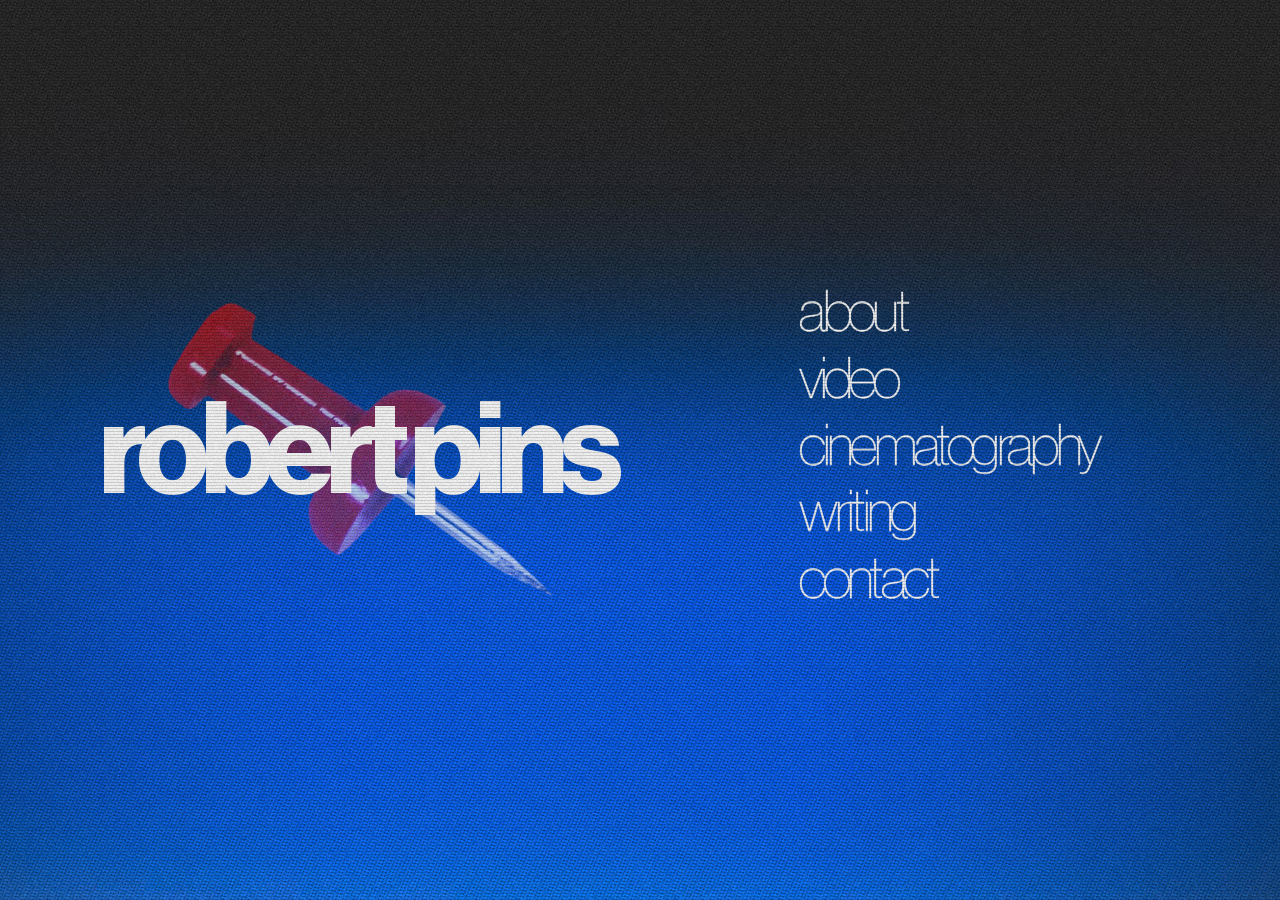
==== index.html @ d8456b73 "Add files via upload" ====
<!doctype html>
<html lang="en">
<head>
  <meta charset="utf-8">
  <meta name="viewport" content="width=device-width, initial-scale=1, viewport-fit=cover">
  <title>Robert Pins</title>
  <meta name="description" content="Comedy writing, sketches, short films and cinematography by Robert Pins.">
  <meta name="theme-color" content="#05112b">

  <meta property="og:type" content="website">
  <meta property="og:title" content="Robert Pins">
  <meta property="og:description" content="Comedy writing, sketches, short films and cinematography.">
  <meta property="og:image" content="https://robertpins.com/assets/og.jpg">
  <meta name="twitter:card" content="summary_large_image">

  <link rel="icon" type="image/png" href="assets/favicon.png">
  <link rel="apple-touch-icon" href="assets/apple-touch-icon.png">

  <link rel="preload" href="fonts/NeueHaasDisplay-Bold.woff2" as="font" type="font/woff2" crossorigin>
  <link rel="preload" href="fonts/NeueHaasDisplay-XThin.woff2" as="font" type="font/woff2" crossorigin>
  <link rel="stylesheet" href="css/site.css">

  <!-- Power-on animation: once per visit, and only with JavaScript on -->
  <script>
    try {
      if (!sessionStorage.getItem("rp-booted")) {
        document.documentElement.classList.add("boot");
        sessionStorage.setItem("rp-booted", "1");
      }
    } catch (e) {}
  </script>
  <script src="js/menu.js" defer></script>
</head>
<body class="home">

  <div class="screen">
    <div class="backdrop" aria-hidden="true">
      <picture>
        <source srcset="assets/background.avif" type="image/avif">
        <img src="assets/background.webp" alt="" width="1920" height="1080">
      </picture>
    </div>

    <main class="stage">
      <picture>
        <source srcset="assets/pushpin.avif" type="image/avif">
        <img class="pin" src="assets/pushpin.webp" alt="" width="637" height="495">
      </picture>

      <h1 class="name">
        <span aria-hidden="true">robert<span class="gap">pins</span></span>
        <span class="visually-hidden">Robert Pins</span>
      </h1>

      <nav aria-label="Main menu">
        <ul class="menu">
          <li><a href="about.html">about</a></li>
          <li><a href="video.html">video</a></li>
          <li><a href="cinematography.html">cinematography</a></li>
          <li><a href="writing.html">writing</a></li>
          <li><a href="contact.html">contact</a></li>
        </ul>
      </nav>
    </main>
  </div>

  <div class="vhs" aria-hidden="true"></div>
</body>
</html>
---- css/site.css ----
/* ==========================================================
   robertpins.com
   The homepage is a fixed 1920×1080 composition (the Photoshop
   artboard). Every position and size is written in artboard
   pixels and multiplied by --u, so the whole menu scales as one
   picture to fit any window. Phones in portrait get their own
   1080×1920 composition.
   ========================================================== */

@font-face {
  font-family: "NHD Bold";
  src: url("../fonts/NeueHaasDisplay-Bold.woff2") format("woff2");
  font-weight: 700;
  font-display: block;
}
@font-face {
  font-family: "NHD XThin";
  src: url("../fonts/NeueHaasDisplay-XThin.woff2") format("woff2");
  font-weight: 200;
  font-display: block;
}

:root {
  --ink: #f4f4f4;           /* text colour sampled from the mockup */
  --night: #05112b;         /* behind everything, before images load */
  --red-fringe: rgba(255, 40, 80, 0.75);
  --cyan-fringe: rgba(0, 220, 255, 0.75);

  /* one artboard pixel, as a length */
  --u: min(100vw / 1920, 100vh / 1080);
}
@supports (height: 100svh) {
  :root { --u: min(100vw / 1920, 100svh / 1080); }
}

*, *::before, *::after { box-sizing: border-box; }

html, body {
  margin: 0;
  background: var(--night);
  color: var(--ink);
  -webkit-font-smoothing: antialiased;
  -moz-osx-font-smoothing: grayscale;
}

.visually-hidden {
  position: absolute;
  width: 1px; height: 1px;
  margin: -1px; padding: 0;
  overflow: hidden;
  clip: rect(0 0 0 0);
  white-space: nowrap;
  border: 0;
}

/* ---------- background (all pages) ---------- */

.backdrop {
  position: fixed;
  inset: 0;
  z-index: 0;
}
.backdrop img {
  width: 100%;
  height: 100%;
  object-fit: cover;
  display: block;
}

/* ---------- VHS overlay (all pages) ----------
   Sits above everything; clicks pass straight through.
   To switch it off, delete the <div class="vhs"> line in each page. */

.vhs {
  position: fixed;
  inset: 0;
  z-index: 50;
  pointer-events: none;
}
.vhs::before {               /* scanlines */
  content: "";
  position: absolute;
  inset: 0;
  background: repeating-linear-gradient(
    to bottom,
    transparent 0 2px,
    rgba(0, 0, 0, 0.14) 2px 3px
  );
}
.vhs::after {                /* moving grain */
  content: "";
  position: absolute;
  inset: -160px;
  background: url("../assets/grain.png");
  opacity: 0.07;
  mix-blend-mode: overlay;
  animation: grain 0.6s steps(4) infinite;
}
@keyframes grain {
  0%   { transform: translate(0, 0); }
  25%  { transform: translate(-53px, 31px); }
  50%  { transform: translate(37px, -71px); }
  75%  { transform: translate(-89px, -17px); }
  100% { transform: translate(0, 0); }
}

/* ==========================================================
   HOMEPAGE
   ========================================================== */

body.home {
  height: 100%;
  overflow: hidden;
}

.screen {                    /* backdrop + stage, animated together */
  position: fixed;
  inset: 0;
}

.stage {
  position: absolute;
  left: 50%;
  top: 50%;
  width: calc(1920 * var(--u));
  height: calc(1080 * var(--u));
  translate: -50% -50%;
  z-index: 1;
}

.pin {
  position: absolute;
  left: calc(223 * var(--u));
  top: calc(295 * var(--u));
  width: calc(637 * var(--u));
  height: auto;
  display: block;
  user-select: none;
}

/* "robertpins": 193px Bold, condensed to 96%, tracked tight.
   Positioned so the baseline sits at y=605 and the ink starts
   at x=156, as in the mockup. */
.name {
  position: absolute;
  left: calc(148.8 * var(--u));
  top: calc(447.1 * var(--u));
  margin: 0;
  font-family: "NHD Bold", "Helvetica Neue", Arial, sans-serif;
  font-weight: 700;
  font-size: calc(193 * var(--u));
  line-height: 1;
  letter-spacing: -0.063em;
  white-space: nowrap;
  transform: scaleX(0.96);
  transform-origin: 0 0;
  color: var(--ink);
}
.gap { margin-left: 0.07em; }   /* the extra space between "robert" and "pins" */

/* Menu: 84px XThin, 100px line pitch, ink starting at x≈1200,
   first baseline at y=362. */
.menu {
  position: absolute;
  left: calc(1199 * var(--u));
  top: calc(285.3 * var(--u));
  margin: 0;
  padding: 0;
  list-style: none;
}
.menu a {
  position: relative;
  display: block;
  width: max-content;
  font-family: "NHD XThin", "Helvetica Neue", Arial, sans-serif;
  font-weight: 200;
  font-size: calc(84 * var(--u));
  line-height: calc(100 * var(--u));
  letter-spacing: -0.065em;
  -webkit-text-stroke: calc(0.5 * var(--u)) currentColor; /* matches Photoshop's slightly heavier rendering */
  color: var(--ink);
  text-decoration: none;
  outline: none;
  -webkit-tap-highlight-color: transparent;
}

/* DVD selection cursor: a small pushpin pointing at the item */
.menu a::before {
  content: "";
  position: absolute;
  right: calc(100% + 24 * var(--u));
  top: calc(48 * var(--u));
  width: calc(112 * var(--u));
  height: calc(47 * var(--u));
  background: url("../assets/selector.webp") center / contain no-repeat;
  opacity: 0;
  translate: calc(-14 * var(--u)) 0;
  transition: opacity 0.12s, translate 0.18s ease-out;
}

/* Selected state (mouse hover, keyboard focus, or arrow keys) */
.menu a:hover,
.menu a:focus {
  color: #fff;
  text-shadow:
    calc(-2 * var(--u)) 0 var(--red-fringe),
    calc(2 * var(--u)) 0 var(--cyan-fringe),
    0 0 calc(22 * var(--u)) rgba(150, 200, 255, 0.55);
  animation: tracking 0.26s steps(3) 1;
}
.menu a:hover::before,
.menu a:focus::before {
  opacity: 1;
  translate: 0 0;
}
@keyframes tracking {        /* brief tape-tracking wobble */
  0%   { transform: translateX(calc(7 * var(--u))); }
  33%  { transform: translateX(calc(-4 * var(--u))); }
  66%  { transform: translateX(calc(2 * var(--u))); }
  100% { transform: none; }
}

/* Power-on, once per visit (menu.js adds .boot) */
.boot .screen {
  animation: power-on 0.7s cubic-bezier(0.2, 0.7, 0.2, 1) both;
}
@keyframes power-on {
  0%   { transform: scale(1, 0.004); filter: brightness(4); opacity: 0.6; }
  45%  { transform: scale(1, 0.004); filter: brightness(4); opacity: 1; }
  75%  { transform: scale(1, 1.02);  filter: brightness(1.6); }
  100% { transform: none;            filter: none; }
}

/* ---------- phones held upright: 1080×1920 composition ---------- */
@media (max-aspect-ratio: 4/5) {
  :root { --u: min(100vw / 1080, 100vh / 1920); }
  @supports (height: 100svh) {
    :root { --u: min(100vw / 1080, 100svh / 1920); }
  }

  .stage {
    width: calc(1080 * var(--u));
    height: calc(1920 * var(--u));
  }
  .pin  { left: calc(219 * var(--u));   top: calc(355 * var(--u)); }
  .name { left: calc(144.8 * var(--u)); top: calc(507.1 * var(--u)); }
  .menu { left: calc(150 * var(--u));   top: calc(929.2 * var(--u)); }
  .menu a {
    font-size: calc(100 * var(--u));
    line-height: calc(128 * var(--u));
  }
  .menu a::before { display: none; }   /* no hover on touch screens */
}

/* ==========================================================
   SUBPAGES
   ========================================================== */

body.page {
  min-height: 100vh;
}

.page-wrap {
  position: relative;
  z-index: 1;
  max-width: 1440px;
  margin: 0 auto;
  padding: clamp(24px, 4vw, 64px) clamp(20px, 5vw, 96px) 96px;
}

.page-header {
  display: flex;
  align-items: baseline;
  justify-content: space-between;
  gap: 24px;
}

.wordmark {
  font-family: "NHD Bold", "Helvetica Neue", Arial, sans-serif;
  font-weight: 700;
  font-size: clamp(32px, 4vw, 56px);
  line-height: 1;
  letter-spacing: -0.063em;
  color: var(--ink);
  text-decoration: none;
  display: inline-block;
  transform: scaleX(0.96);
  transform-origin: 0 50%;
}

.back {
  font-family: "NHD XThin", "Helvetica Neue", Arial, sans-serif;
  font-weight: 200;
  font-size: clamp(22px, 2.4vw, 34px);
  letter-spacing: -0.04em;
  color: var(--ink);
  text-decoration: none;
}

.wordmark:hover, .wordmark:focus-visible,
.back:hover, .back:focus-visible {
  color: #fff;
  outline: none;
  text-shadow:
    -2px 0 var(--red-fringe),
    2px 0 var(--cyan-fringe),
    0 0 18px rgba(150, 200, 255, 0.55);
}

.page-title {
  margin: clamp(56px, 10vh, 140px) 0 0;
  font-family: "NHD XThin", "Helvetica Neue", Arial, sans-serif;
  font-weight: 200;
  font-size: clamp(72px, 11vw, 200px);
  line-height: 0.95;
  letter-spacing: -0.065em;
}

.page-body {
  margin-top: 32px;
  max-width: 34ch;
  font-family: "NHD XThin", "Helvetica Neue", Arial, sans-serif;
  font-weight: 200;
  font-size: clamp(24px, 2.6vw, 38px);
  line-height: 1.25;
  letter-spacing: -0.02em;
}
.page-body a {
  color: #fff;
  text-underline-offset: 0.15em;
  text-decoration-thickness: 1px;
}

/* ---------- motion preferences ---------- */
@media (prefers-reduced-motion: reduce) {
  .vhs::after,
  .menu a:hover, .menu a:focus,
  .boot .screen {
    animation: none;
  }
  .menu a::before { transition: none; }
}
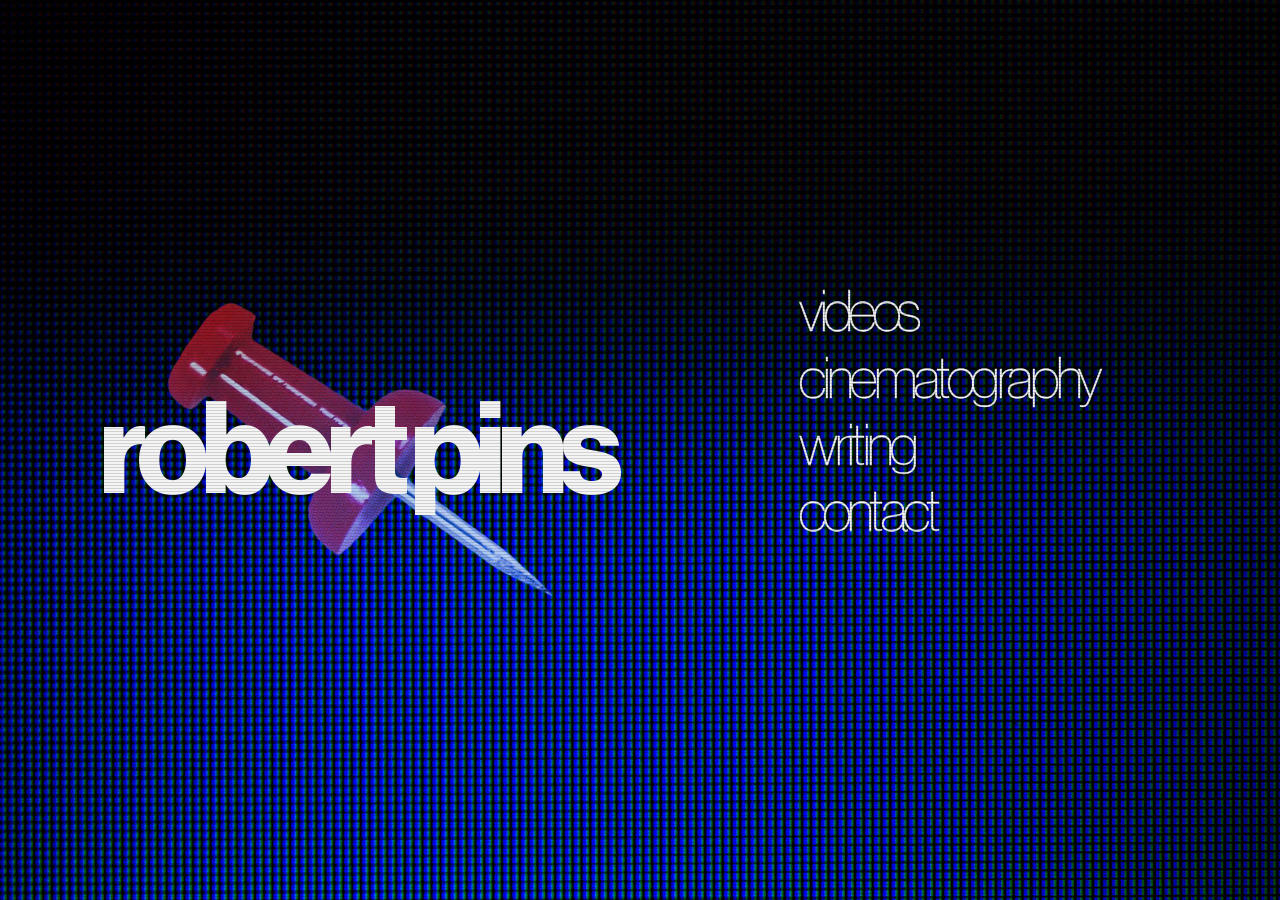
==== commit 618ad7c6: "Add files via upload" ====
--- a/index.html
+++ b/index.html
@@ -54,8 +54,7 @@
 
       <nav aria-label="Main menu">
         <ul class="menu">
-          <li><a href="about.html">about</a></li>
-          <li><a href="video.html">video</a></li>
+          <li><a href="videos.html">videos</a></li>
           <li><a href="cinematography.html">cinematography</a></li>
           <li><a href="writing.html">writing</a></li>
           <li><a href="contact.html">contact</a></li>
--- a/css/site.css
+++ b/css/site.css
@@ -14,6 +14,12 @@
   font-display: block;
 }
 @font-face {
+  font-family: "NHD Roman";
+  src: url("../fonts/NeueHaasDisplay-Roman.woff2") format("woff2");
+  font-weight: 400;
+  font-display: swap;
+}
+@font-face {
   font-family: "NHD XThin";
   src: url("../fonts/NeueHaasDisplay-XThin.woff2") format("woff2");
   font-weight: 200;
@@ -92,10 +98,19 @@
   position: absolute;
   inset: -160px;
   background: url("../assets/grain.png");
-  opacity: 0.07;
   mix-blend-mode: overlay;
-  animation: grain 0.6s steps(4) infinite;
-}
+  /* Grain is switched off for now.
+     Still grain: set opacity to 0.07.
+     Moving grain: also add  animation: grain 0.6s steps(4) infinite;  */
+  opacity: 0;
+}
+/* Put this class on anything that should sit ABOVE the scanlines,
+   e.g. photo grids and video previews, so images stay clean. */
+.above-vhs {
+  position: relative;
+  z-index: 60;
+}
+
 @keyframes grain {
   0%   { transform: translate(0, 0); }
   25%  { transform: translate(-53px, 31px); }
@@ -184,14 +199,15 @@
   -webkit-tap-highlight-color: transparent;
 }
 
-/* DVD selection cursor: a small pushpin pointing at the item */
+/* DVD selection cursor: a small pushpin pointing at the item.
+   The needle lines up with the middle of the lowercase letters. */
 .menu a::before {
   content: "";
   position: absolute;
-  right: calc(100% + 24 * var(--u));
-  top: calc(48 * var(--u));
-  width: calc(112 * var(--u));
-  height: calc(47 * var(--u));
+  right: calc(100% + 22 * var(--u));
+  top: calc(27 * var(--u));
+  width: calc(132 * var(--u));
+  height: calc(56 * var(--u));
   background: url("../assets/selector.webp") center / contain no-repeat;
   opacity: 0;
   translate: calc(-14 * var(--u)) 0;
@@ -208,16 +224,30 @@
     0 0 calc(22 * var(--u)) rgba(150, 200, 255, 0.55);
   animation: tracking 0.26s steps(3) 1;
 }
+
+/* Title: same glow and wobble when you hover the name or the pin */
+.stage:has(.name:hover, .pin:hover) .name {
+  color: #fff;
+  text-shadow:
+    calc(-3 * var(--u)) 0 var(--red-fringe),
+    calc(3 * var(--u)) 0 var(--cyan-fringe),
+    0 0 calc(34 * var(--u)) rgba(150, 200, 255, 0.55);
+  animation: tracking 0.26s steps(3) 1;
+}
+.stage:has(.name:hover, .pin:hover) .pin {
+  filter: drop-shadow(0 0 calc(26 * var(--u)) rgba(150, 200, 255, 0.45));
+  animation: tracking 0.26s steps(3) 1;
+}
 .menu a:hover::before,
 .menu a:focus::before {
   opacity: 1;
   translate: 0 0;
 }
 @keyframes tracking {        /* brief tape-tracking wobble */
-  0%   { transform: translateX(calc(7 * var(--u))); }
-  33%  { transform: translateX(calc(-4 * var(--u))); }
-  66%  { transform: translateX(calc(2 * var(--u))); }
-  100% { transform: none; }
+  0%   { translate: calc(7 * var(--u)) 0; }
+  33%  { translate: calc(-4 * var(--u)) 0; }
+  66%  { translate: calc(2 * var(--u)) 0; }
+  100% { translate: 0 0; }
 }
 
 /* Power-on, once per visit (menu.js adds .boot) */
@@ -261,8 +291,7 @@
 }
 
 .page-wrap {
-  position: relative;
-  z-index: 1;
+  position: relative;           /* no z-index, so .above-vhs can rise over the scanlines */
   max-width: 1440px;
   margin: 0 auto;
   padding: clamp(24px, 4vw, 64px) clamp(20px, 5vw, 96px) 96px;
@@ -331,12 +360,161 @@
   text-decoration-thickness: 1px;
 }
 
+
+/* ==========================================================
+   CINEMATOGRAPHY
+   ========================================================== */
+
+.page-title--long {
+  font-size: clamp(52px, 7.5vw, 136px);
+}
+
+/* Reading text: Roman weight, normal spacing so it reads easily */
+.blurb {
+  margin: clamp(20px, 2.5vw, 32px) 0 0;
+  max-width: 62ch;
+  font-family: "NHD Roman", "Helvetica Neue", Arial, sans-serif;
+  font-weight: 400;
+  font-size: clamp(17px, 1.35vw, 21px);
+  line-height: 1.5;
+  letter-spacing: 0.005em;
+  color: var(--ink);
+}
+
+.stills {
+  list-style: none;
+  margin: clamp(40px, 6vh, 72px) 0 0;
+  padding: 0;
+  display: grid;
+  grid-template-columns: repeat(3, minmax(0, 1fr));
+  gap: clamp(10px, 1.4vw, 20px);
+}
+@media (max-width: 900px) {
+  .stills { grid-template-columns: repeat(2, minmax(0, 1fr)); }
+}
+@media (max-width: 560px) {
+  .stills { grid-template-columns: 1fr; }
+}
+
+.still {
+  display: block;
+  width: 100%;
+  aspect-ratio: 5 / 3;          /* 1800 × 1080 */
+  padding: 0;
+  border: 0;
+  overflow: hidden;
+  background: #000;
+  cursor: zoom-in;
+  -webkit-tap-highlight-color: transparent;
+}
+.still img {
+  display: block;
+  width: 100%;
+  height: 100%;
+  object-fit: cover;
+  transition: transform 0.4s ease, filter 0.4s ease;
+}
+.still:hover img,
+.still:focus-visible img {
+  transform: scale(1.03);
+  filter: brightness(1.08);
+}
+.still:focus-visible {
+  outline: 1px solid #fff;
+  outline-offset: 3px;
+  box-shadow: 0 0 24px rgba(150, 200, 255, 0.45);
+}
+
+/* ---------- lightbox ---------- */
+
+html:has(.lightbox[open]) { overflow: hidden; }   /* page doesn't scroll behind it */
+
+.lightbox {
+  width: 100vw;
+  height: 100vh;
+  height: 100dvh;
+  max-width: none;
+  max-height: none;
+  margin: 0;
+  padding: 0;
+  border: 0;
+  background: transparent;
+  color: var(--ink);
+  overflow: hidden;
+}
+.lightbox[open] {
+  display: grid;
+  grid-template-rows: auto 1fr auto;
+}
+.lightbox::backdrop {
+  background: rgba(3, 8, 20, 0.94);
+}
+
+.lb-frame {
+  margin: 0;
+  min-height: 0;
+  display: flex;
+  align-items: center;
+  justify-content: center;
+  padding: 0 clamp(12px, 3vw, 48px);
+}
+.lb-img {
+  display: block;
+  max-width: 100%;
+  max-height: 100%;
+  object-fit: contain;
+  box-shadow: 0 0 60px rgba(0, 0, 0, 0.6);
+}
+.lightbox[open] .lb-img {
+  animation: lb-in 0.25s ease-out;
+}
+@keyframes lb-in {
+  from { opacity: 0; transform: scale(0.98); }
+  to   { opacity: 1; transform: none; }
+}
+
+.lb-close {
+  justify-self: end;
+  margin: clamp(12px, 2vw, 28px) clamp(16px, 3vw, 48px) clamp(8px, 1.5vw, 16px);
+}
+.lb-bar {
+  display: flex;
+  align-items: center;
+  justify-content: center;
+  gap: clamp(24px, 4vw, 56px);
+  padding: clamp(10px, 1.6vw, 20px) 0 clamp(16px, 2.5vw, 32px);
+}
+
+.lb-close, .lb-prev, .lb-next, .lb-count {
+  font-family: "NHD XThin", "Helvetica Neue", Arial, sans-serif;
+  font-weight: 200;
+  font-size: clamp(22px, 2vw, 30px);
+  letter-spacing: -0.03em;
+  color: var(--ink);
+}
+.lb-close, .lb-prev, .lb-next {
+  background: none;
+  border: 0;
+  padding: 6px 4px;
+  cursor: pointer;
+  -webkit-tap-highlight-color: transparent;
+}
+.lb-close:hover, .lb-close:focus-visible,
+.lb-prev:hover, .lb-prev:focus-visible,
+.lb-next:hover, .lb-next:focus-visible {
+  color: #fff;
+  outline: none;
+  text-shadow:
+    -2px 0 var(--red-fringe),
+    2px 0 var(--cyan-fringe),
+    0 0 18px rgba(150, 200, 255, 0.55);
+}
+.lb-count { min-width: 4.5ch; text-align: center; }
+
 /* ---------- motion preferences ---------- */
 @media (prefers-reduced-motion: reduce) {
-  .vhs::after,
-  .menu a:hover, .menu a:focus,
-  .boot .screen {
-    animation: none;
+  *, *::before, *::after {
+    animation: none !important;
+    transition: none !important;
   }
-  .menu a::before { transition: none; }
-}
+}
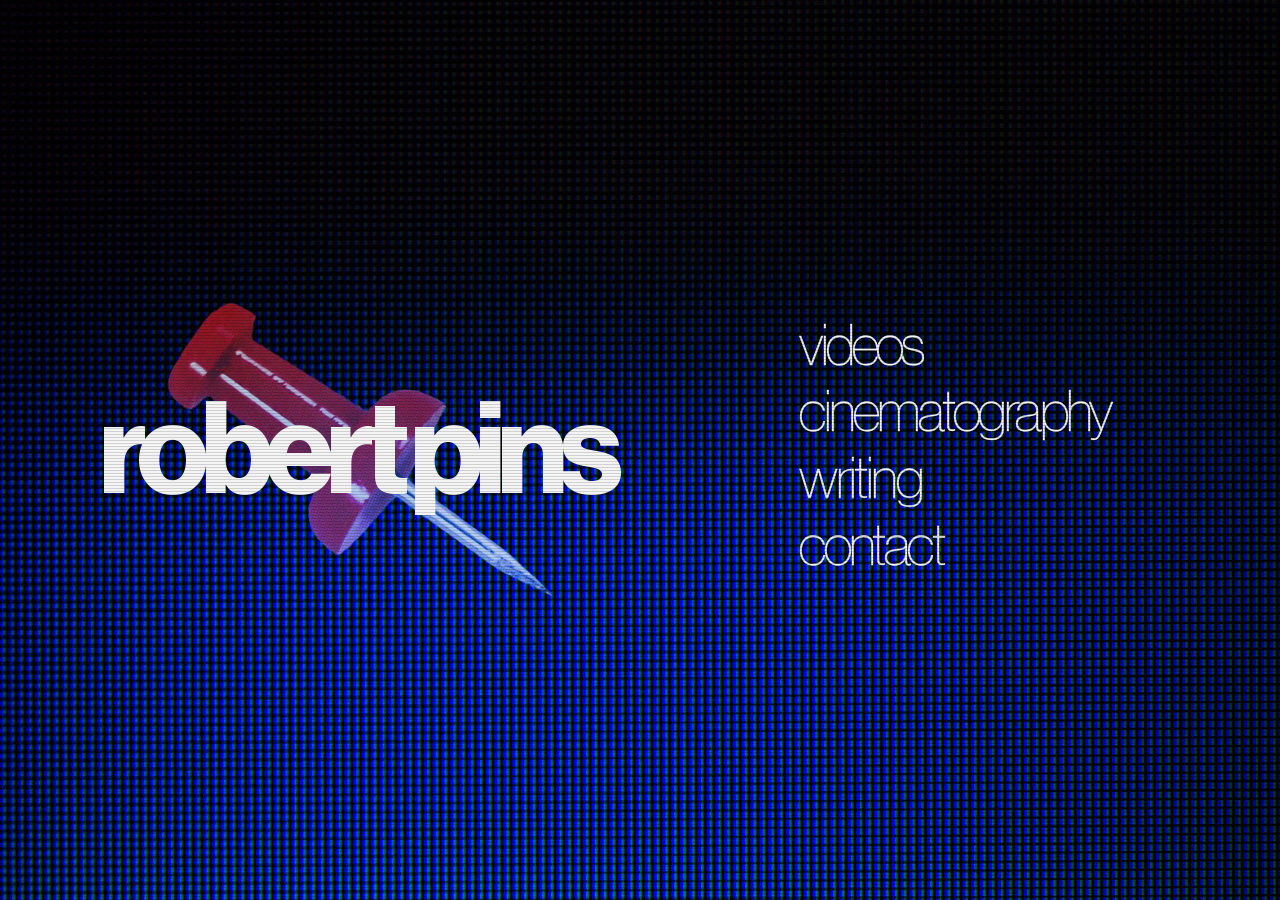
==== commit 70a2392e: "Add files via upload" ====
--- a/index.html
+++ b/index.html
@@ -18,7 +18,7 @@
 
   <link rel="preload" href="fonts/NeueHaasDisplay-Bold.woff2" as="font" type="font/woff2" crossorigin>
   <link rel="preload" href="fonts/NeueHaasDisplay-XThin.woff2" as="font" type="font/woff2" crossorigin>
-  <link rel="stylesheet" href="css/site.css">
+  <link rel="stylesheet" href="css/site.css?v=7">
 
   <!-- Power-on animation: once per visit, and only with JavaScript on -->
   <script>
@@ -29,7 +29,7 @@
       }
     } catch (e) {}
   </script>
-  <script src="js/menu.js" defer></script>
+  <script src="js/menu.js?v=7" defer></script>
 </head>
 <body class="home">
 
--- a/css/site.css
+++ b/css/site.css
@@ -178,7 +178,7 @@
 .menu {
   position: absolute;
   left: calc(1199 * var(--u));
-  top: calc(285.3 * var(--u));
+  top: calc(335.3 * var(--u));     /* 4 items, centred on the name */
   margin: 0;
   padding: 0;
   list-style: none;
@@ -191,7 +191,7 @@
   font-weight: 200;
   font-size: calc(84 * var(--u));
   line-height: calc(100 * var(--u));
-  letter-spacing: -0.065em;
+  letter-spacing: -0.05em;
   -webkit-text-stroke: calc(0.5 * var(--u)) currentColor; /* matches Photoshop's slightly heavier rendering */
   color: var(--ink);
   text-decoration: none;
@@ -321,7 +321,7 @@
   font-family: "NHD XThin", "Helvetica Neue", Arial, sans-serif;
   font-weight: 200;
   font-size: clamp(22px, 2.4vw, 34px);
-  letter-spacing: -0.04em;
+  letter-spacing: -0.025em;
   color: var(--ink);
   text-decoration: none;
 }
@@ -340,9 +340,9 @@
   margin: clamp(56px, 10vh, 140px) 0 0;
   font-family: "NHD XThin", "Helvetica Neue", Arial, sans-serif;
   font-weight: 200;
-  font-size: clamp(72px, 11vw, 200px);
+  font-size: clamp(52px, 7.5vw, 136px);
   line-height: 0.95;
-  letter-spacing: -0.065em;
+  letter-spacing: -0.05em;
 }
 
 .page-body {
@@ -352,7 +352,7 @@
   font-weight: 200;
   font-size: clamp(24px, 2.6vw, 38px);
   line-height: 1.25;
-  letter-spacing: -0.02em;
+  letter-spacing: -0.005em;
 }
 .page-body a {
   color: #fff;
@@ -364,10 +364,6 @@
 /* ==========================================================
    CINEMATOGRAPHY
    ========================================================== */
-
-.page-title--long {
-  font-size: clamp(52px, 7.5vw, 136px);
-}
 
 /* Reading text: Roman weight, normal spacing so it reads easily */
 .blurb {
@@ -489,7 +485,7 @@
   font-family: "NHD XThin", "Helvetica Neue", Arial, sans-serif;
   font-weight: 200;
   font-size: clamp(22px, 2vw, 30px);
-  letter-spacing: -0.03em;
+  letter-spacing: -0.015em;
   color: var(--ink);
 }
 .lb-close, .lb-prev, .lb-next {
@@ -511,6 +507,281 @@
 }
 .lb-count { min-width: 4.5ch; text-align: center; }
 
+
+/* ==========================================================
+   VIDEO
+   ========================================================== */
+
+@media (prefers-reduced-motion: no-preference) {
+  html { scroll-behavior: smooth; }   /* chapter links glide down */
+}
+
+/* DVD chapter select, same look as the homepage menu */
+.chapters {
+  list-style: none;
+  margin: clamp(22px, 3vw, 40px) 0 0;
+  padding: 0;
+  display: flex;
+  flex-wrap: wrap;
+  column-gap: 2em;                    /* leaves room for the pin cursor */
+  row-gap: 0.1em;
+  font-size: clamp(28px, 3vw, 48px);
+}
+.chapters a {
+  position: relative;
+  display: block;
+  font-family: "NHD XThin", "Helvetica Neue", Arial, sans-serif;
+  font-weight: 200;
+  line-height: 1.19;
+  letter-spacing: -0.05em;
+  -webkit-text-stroke: 0.3px currentColor;
+  color: var(--ink);
+  text-decoration: none;
+  outline: none;
+  -webkit-tap-highlight-color: transparent;
+}
+.chapters a::before {
+  content: "";
+  position: absolute;
+  right: calc(100% + 0.18em);
+  top: 0.42em;
+  width: 1.1em;
+  height: 0.467em;
+  background: url("../assets/selector.webp") center / contain no-repeat;
+  opacity: 0;
+  translate: -0.12em 0;
+  transition: opacity 0.12s, translate 0.18s ease-out;
+}
+.chapters a:hover,
+.chapters a:focus-visible {
+  color: #fff;
+  text-shadow:
+    -1.5px 0 var(--red-fringe),
+    1.5px 0 var(--cyan-fringe),
+    0 0 14px rgba(150, 200, 255, 0.55);
+  animation: tracking-px 0.26s steps(3) 1;
+}
+.chapters a:hover::before,
+.chapters a:focus-visible::before {
+  opacity: 1;
+  translate: 0 0;
+}
+@media (max-width: 700px), (hover: none) {
+  .chapters a::before { display: none; }
+}
+@keyframes tracking-px {
+  0%   { translate: 5px 0; }
+  33%  { translate: -3px 0; }
+  66%  { translate: 2px 0; }
+  100% { translate: 0 0; }
+}
+
+.video-section {
+  margin-top: clamp(56px, 9vh, 110px);
+  scroll-margin-top: 24px;
+}
+.section-title {
+  margin: 0;
+  font-family: "NHD XThin", "Helvetica Neue", Arial, sans-serif;
+  font-weight: 200;
+  font-size: clamp(40px, 5vw, 84px);
+  line-height: 1;
+  letter-spacing: -0.05em;
+}
+.section-blurb {
+  margin: 14px 0 0;
+  max-width: 62ch;
+  font-family: "NHD Roman", "Helvetica Neue", Arial, sans-serif;
+  font-size: clamp(16px, 1.25vw, 19px);
+  line-height: 1.5;
+  letter-spacing: 0.005em;
+}
+
+.video-grid {
+  list-style: none;
+  margin: clamp(24px, 3vw, 36px) 0 0;
+  padding: 0;
+  display: grid;
+  grid-template-columns: repeat(auto-fill, minmax(min(100%, 300px), 1fr));
+  gap: clamp(26px, 3vw, 40px) clamp(14px, 1.6vw, 24px);
+}
+
+.video-card {
+  display: block;
+  width: 100%;
+  padding: 0;
+  border: 0;
+  background: none;
+  color: var(--ink);
+  text-align: left;
+  cursor: pointer;
+  -webkit-tap-highlight-color: transparent;
+}
+.thumb {
+  position: relative;
+  display: block;
+  width: 100%;
+  aspect-ratio: 16 / 9;
+  object-fit: cover;
+  overflow: hidden;
+  background: #000;
+  transition: filter 0.35s ease;
+}
+
+/* "no signal" colour bars until a real thumbnail goes in */
+.thumb--placeholder,
+.vb-placeholder {
+  background:
+    linear-gradient(to right,
+      #00214c 0 17.86%, #f4f4f4 17.86% 35.72%, #32006a 35.72% 53.58%, #131313 53.58% 100%)
+      bottom / 100% 25% no-repeat,
+    linear-gradient(to right,
+      #0000c0 0 14.28%, #131313 14.28% 28.57%, #c000c0 28.57% 42.85%, #131313 42.85% 57.14%,
+      #00c0c0 57.14% 71.42%, #131313 71.42% 85.71%, #c0c0c0 85.71% 100%)
+      0 72.73% / 100% 8.33% no-repeat,
+    linear-gradient(to right,
+      #c0c0c0 0 14.28%, #c0c000 14.28% 28.57%, #00c0c0 28.57% 42.85%, #00c000 42.85% 57.14%,
+      #c000c0 57.14% 71.42%, #c00000 71.42% 85.71%, #0000c0 85.71% 100%)
+      top / 100% 66.67% no-repeat;
+}
+.thumb--placeholder:not(:has(img)) { filter: saturate(0.8) brightness(0.85); }
+.thumb-img {
+  position: absolute;
+  inset: 0;
+  width: 100%;
+  height: 100%;
+  object-fit: cover;      /* also trims YouTube's black bars on smaller thumbnails */
+  display: block;
+}
+
+.thumb-play {
+  position: absolute;
+  left: 14px;
+  bottom: 8px;
+  font-family: "NHD XThin", "Helvetica Neue", Arial, sans-serif;
+  font-weight: 200;
+  font-size: clamp(26px, 2.2vw, 34px);
+  letter-spacing: -0.035em;
+  color: #fff;
+  text-shadow:
+    -1.5px 0 var(--red-fringe),
+    1.5px 0 var(--cyan-fringe),
+    0 0 14px rgba(0, 0, 0, 0.8);
+  opacity: 0;
+  transition: opacity 0.2s;
+}
+.video-card:hover .thumb,
+.video-card:focus-visible .thumb {
+  filter: brightness(1.1);
+}
+.video-card:hover .thumb--placeholder:not(:has(img)),
+.video-card:focus-visible .thumb--placeholder:not(:has(img)) {
+  filter: saturate(0.9) brightness(1);
+}
+.video-card:hover .thumb-play,
+.video-card:focus-visible .thumb-play { opacity: 1; }
+.video-card:focus-visible { outline: none; }
+.video-card:focus-visible .thumb {
+  outline: 1px solid #fff;
+  outline-offset: 3px;
+  box-shadow: 0 0 24px rgba(150, 200, 255, 0.45);
+}
+
+.card-title {
+  display: block;
+  margin-top: 12px;
+  font-family: "NHD XThin", "Helvetica Neue", Arial, sans-serif;
+  font-weight: 200;
+  font-size: clamp(24px, 2vw, 32px);
+  line-height: 1.1;
+  letter-spacing: -0.035em;
+  -webkit-text-stroke: 0.3px currentColor;
+}
+.card-time {                 /* Roman so the colon in 2:58 stays visible */
+  margin-left: 0.7em;
+  font-family: "NHD Roman", "Helvetica Neue", Arial, sans-serif;
+  font-size: 0.5em;
+  letter-spacing: 0.03em;
+  -webkit-text-stroke: 0;
+  white-space: nowrap;
+  opacity: 0.7;
+}
+.card-logline {
+  display: block;
+  margin-top: 6px;
+  font-family: "NHD Roman", "Helvetica Neue", Arial, sans-serif;
+  font-size: clamp(15px, 1.05vw, 17px);
+  line-height: 1.45;
+  opacity: 0.8;
+}
+.video-card:hover .card-title,
+.video-card:focus-visible .card-title {
+  color: #fff;
+  text-shadow:
+    -1.5px 0 var(--red-fringe),
+    1.5px 0 var(--cyan-fringe),
+    0 0 14px rgba(150, 200, 255, 0.55);
+}
+
+/* ---------- video player ---------- */
+
+.vbox {
+  --vb-w: min(100%, calc((100dvh - 240px) * 16 / 9));
+}
+.vbox[open] { grid-template-rows: auto 1fr; }
+.vb-stage {
+  min-height: 0;
+  display: flex;
+  flex-direction: column;
+  align-items: center;
+  justify-content: center;
+  gap: 16px;
+  padding: 0 clamp(12px, 3vw, 48px) clamp(24px, 5vh, 56px);
+}
+.vb-frame {
+  width: var(--vb-w);
+  aspect-ratio: 16 / 9;
+  background: #000;
+  box-shadow: 0 0 60px rgba(0, 0, 0, 0.6);
+}
+.vbox[open] .vb-frame { animation: lb-in 0.25s ease-out; }
+.vb-frame iframe {
+  display: block;
+  width: 100%;
+  height: 100%;
+  border: 0;
+}
+.vb-placeholder {
+  width: 100%;
+  height: 100%;
+  display: flex;
+  align-items: center;
+  justify-content: center;
+}
+.vb-placeholder span {
+  padding: 0.25em 0.6em;
+  background: rgba(0, 0, 0, 0.75);
+  font-family: "NHD XThin", "Helvetica Neue", Arial, sans-serif;
+  font-size: clamp(24px, 2.4vw, 40px);
+  letter-spacing: -0.035em;
+}
+.vb-caption { width: var(--vb-w); }
+.vb-title {
+  margin: 0;
+  font-family: "NHD XThin", "Helvetica Neue", Arial, sans-serif;
+  font-weight: 200;
+  font-size: clamp(24px, 2.2vw, 36px);
+  letter-spacing: -0.035em;
+  -webkit-text-stroke: 0.3px currentColor;
+}
+.vb-logline {
+  margin: 4px 0 0;
+  font-family: "NHD Roman", "Helvetica Neue", Arial, sans-serif;
+  font-size: clamp(14px, 1.1vw, 17px);
+  line-height: 1.45;
+  opacity: 0.8;
+}
+
 /* ---------- motion preferences ---------- */
 @media (prefers-reduced-motion: reduce) {
   *, *::before, *::after {
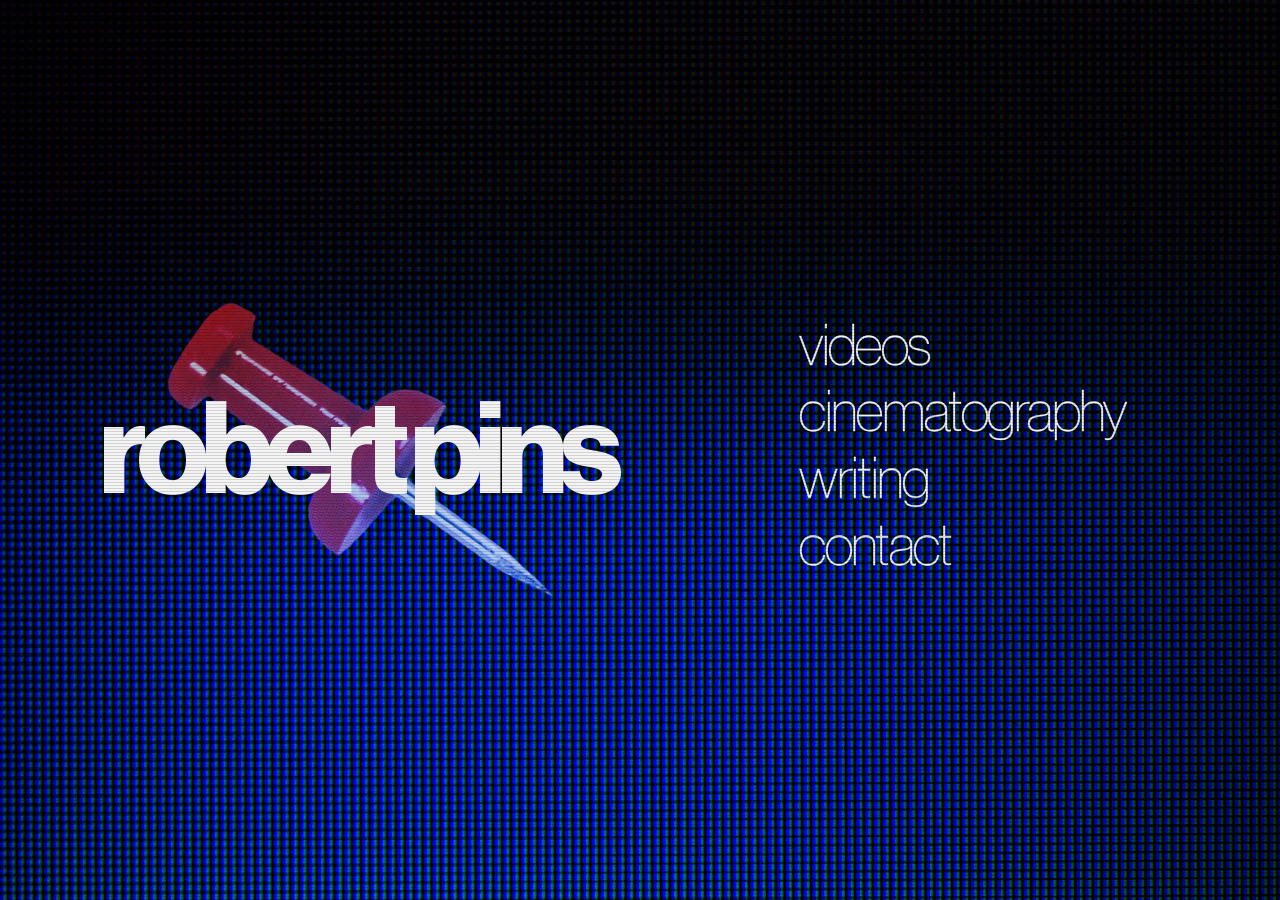
==== commit a10a26eb: "Add files via upload" ====
--- a/index.html
+++ b/index.html
@@ -18,7 +18,7 @@
 
   <link rel="preload" href="fonts/NeueHaasDisplay-Bold.woff2" as="font" type="font/woff2" crossorigin>
   <link rel="preload" href="fonts/NeueHaasDisplay-XThin.woff2" as="font" type="font/woff2" crossorigin>
-  <link rel="stylesheet" href="css/site.css?v=7">
+  <link rel="stylesheet" href="css/site.css?v=8">
 
   <!-- Power-on animation: once per visit, and only with JavaScript on -->
   <script>
@@ -29,7 +29,7 @@
       }
     } catch (e) {}
   </script>
-  <script src="js/menu.js?v=7" defer></script>
+  <script src="js/menu.js?v=8" defer></script>
 </head>
 <body class="home">
 
--- a/css/site.css
+++ b/css/site.css
@@ -191,7 +191,7 @@
   font-weight: 200;
   font-size: calc(84 * var(--u));
   line-height: calc(100 * var(--u));
-  letter-spacing: -0.05em;
+  letter-spacing: -0.03em;
   -webkit-text-stroke: calc(0.5 * var(--u)) currentColor; /* matches Photoshop's slightly heavier rendering */
   color: var(--ink);
   text-decoration: none;
@@ -321,7 +321,7 @@
   font-family: "NHD XThin", "Helvetica Neue", Arial, sans-serif;
   font-weight: 200;
   font-size: clamp(22px, 2.4vw, 34px);
-  letter-spacing: -0.025em;
+  letter-spacing: -0.01em;
   color: var(--ink);
   text-decoration: none;
 }
@@ -342,7 +342,7 @@
   font-weight: 200;
   font-size: clamp(52px, 7.5vw, 136px);
   line-height: 0.95;
-  letter-spacing: -0.05em;
+  letter-spacing: -0.03em;
 }
 
 .page-body {
@@ -352,7 +352,7 @@
   font-weight: 200;
   font-size: clamp(24px, 2.6vw, 38px);
   line-height: 1.25;
-  letter-spacing: -0.005em;
+  letter-spacing: 0.005em;
 }
 .page-body a {
   color: #fff;
@@ -485,7 +485,7 @@
   font-family: "NHD XThin", "Helvetica Neue", Arial, sans-serif;
   font-weight: 200;
   font-size: clamp(22px, 2vw, 30px);
-  letter-spacing: -0.015em;
+  letter-spacing: 0em;
   color: var(--ink);
 }
 .lb-close, .lb-prev, .lb-next {
@@ -533,7 +533,7 @@
   font-family: "NHD XThin", "Helvetica Neue", Arial, sans-serif;
   font-weight: 200;
   line-height: 1.19;
-  letter-spacing: -0.05em;
+  letter-spacing: -0.03em;
   -webkit-text-stroke: 0.3px currentColor;
   color: var(--ink);
   text-decoration: none;
@@ -586,7 +586,7 @@
   font-weight: 200;
   font-size: clamp(40px, 5vw, 84px);
   line-height: 1;
-  letter-spacing: -0.05em;
+  letter-spacing: -0.03em;
 }
 .section-blurb {
   margin: 14px 0 0;
@@ -606,16 +606,29 @@
   gap: clamp(26px, 3vw, 40px) clamp(14px, 1.6vw, 24px);
 }
 
+.video-grid > li { display: flex; }   /* cards in a row share one height */
+
+/* Each card sits on a dark, slightly see-through panel so the
+   thumbnail and text stay readable over a busy background. */
 .video-card {
   display: block;
   width: 100%;
-  padding: 0;
-  border: 0;
-  background: none;
+  padding: 10px 10px 16px;
+  border: 1px solid rgba(255, 255, 255, 0.12);
+  background: rgba(4, 7, 18, 0.82);
+  -webkit-backdrop-filter: blur(6px);
+  backdrop-filter: blur(6px);
   color: var(--ink);
   text-align: left;
+  text-decoration: none;
   cursor: pointer;
+  transition: border-color 0.25s, box-shadow 0.25s;
   -webkit-tap-highlight-color: transparent;
+}
+.video-card:hover,
+.video-card:focus-visible {
+  border-color: rgba(255, 255, 255, 0.4);
+  box-shadow: 0 0 28px rgba(150, 200, 255, 0.25);
 }
 .thumb {
   position: relative;
@@ -661,7 +674,7 @@
   font-family: "NHD XThin", "Helvetica Neue", Arial, sans-serif;
   font-weight: 200;
   font-size: clamp(26px, 2.2vw, 34px);
-  letter-spacing: -0.035em;
+  letter-spacing: -0.02em;
   color: #fff;
   text-shadow:
     -1.5px 0 var(--red-fringe),
@@ -689,12 +702,13 @@
 
 .card-title {
   display: block;
-  margin-top: 12px;
+  margin-top: 14px;
+  padding: 0 4px;
   font-family: "NHD XThin", "Helvetica Neue", Arial, sans-serif;
   font-weight: 200;
   font-size: clamp(24px, 2vw, 32px);
   line-height: 1.1;
-  letter-spacing: -0.035em;
+  letter-spacing: -0.02em;
   -webkit-text-stroke: 0.3px currentColor;
 }
 .card-time {                 /* Roman so the colon in 2:58 stays visible */
@@ -709,10 +723,11 @@
 .card-logline {
   display: block;
   margin-top: 6px;
+  padding: 0 4px;
   font-family: "NHD Roman", "Helvetica Neue", Arial, sans-serif;
   font-size: clamp(15px, 1.05vw, 17px);
   line-height: 1.45;
-  opacity: 0.8;
+  opacity: 0.85;
 }
 .video-card:hover .card-title,
 .video-card:focus-visible .card-title {
@@ -763,7 +778,7 @@
   background: rgba(0, 0, 0, 0.75);
   font-family: "NHD XThin", "Helvetica Neue", Arial, sans-serif;
   font-size: clamp(24px, 2.4vw, 40px);
-  letter-spacing: -0.035em;
+  letter-spacing: -0.02em;
 }
 .vb-caption { width: var(--vb-w); }
 .vb-title {
@@ -771,7 +786,7 @@
   font-family: "NHD XThin", "Helvetica Neue", Arial, sans-serif;
   font-weight: 200;
   font-size: clamp(24px, 2.2vw, 36px);
-  letter-spacing: -0.035em;
+  letter-spacing: -0.02em;
   -webkit-text-stroke: 0.3px currentColor;
 }
 .vb-logline {
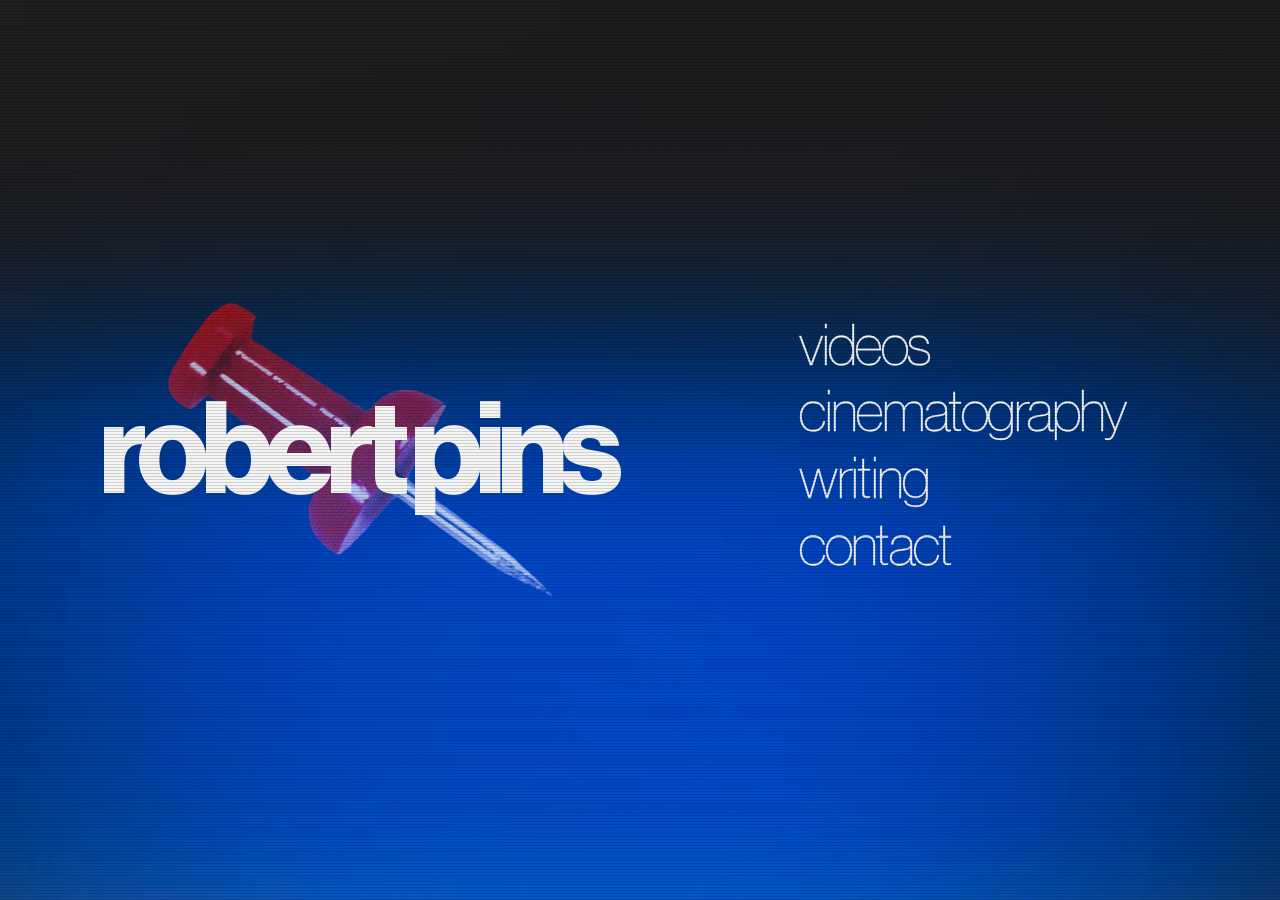
==== commit 8d2d3698: "Add files via upload" ====
--- a/index.html
+++ b/index.html
@@ -18,7 +18,7 @@
 
   <link rel="preload" href="fonts/NeueHaasDisplay-Bold.woff2" as="font" type="font/woff2" crossorigin>
   <link rel="preload" href="fonts/NeueHaasDisplay-XThin.woff2" as="font" type="font/woff2" crossorigin>
-  <link rel="stylesheet" href="css/site.css?v=8">
+  <link rel="stylesheet" href="css/site.css?v=9">
 
   <!-- Power-on animation: once per visit, and only with JavaScript on -->
   <script>
@@ -29,7 +29,7 @@
       }
     } catch (e) {}
   </script>
-  <script src="js/menu.js?v=8" defer></script>
+  <script src="js/menu.js?v=9" defer></script>
 </head>
 <body class="home">
 
--- a/css/site.css
+++ b/css/site.css
@@ -30,6 +30,10 @@
   --ink: #f4f4f4;           /* text colour sampled from the mockup */
   --night: #05112b;         /* behind everything, before images load */
   --red-fringe: rgba(255, 40, 80, 0.75);
+  /* dark see-through panels behind content, for busy backgrounds */
+  --panel-bg: rgba(4, 7, 18, 0.82);
+  --panel-border: rgba(255, 255, 255, 0.12);
+  --panel-border-hover: rgba(255, 255, 255, 0.4);
   --cyan-fringe: rgba(0, 220, 255, 0.75);
 
   /* one artboard pixel, as a length */
@@ -365,10 +369,19 @@
    CINEMATOGRAPHY
    ========================================================== */
 
+/* Generic panel: add class="panel" to any block of text */
+.panel {
+  padding: clamp(14px, 1.6vw, 22px) clamp(16px, 2vw, 26px);
+  border: 1px solid var(--panel-border);
+  background: var(--panel-bg);
+  -webkit-backdrop-filter: blur(6px);
+  backdrop-filter: blur(6px);
+}
+
 /* Reading text: Roman weight, normal spacing so it reads easily */
 .blurb {
   margin: clamp(20px, 2.5vw, 32px) 0 0;
-  max-width: 62ch;
+  max-width: 66ch;
   font-family: "NHD Roman", "Helvetica Neue", Arial, sans-serif;
   font-weight: 400;
   font-size: clamp(17px, 1.35vw, 21px);
@@ -395,13 +408,24 @@
 .still {
   display: block;
   width: 100%;
+  padding: 10px;
+  border: 1px solid var(--panel-border);
+  background: var(--panel-bg);
+  -webkit-backdrop-filter: blur(6px);
+  backdrop-filter: blur(6px);
+  cursor: zoom-in;
+  transition: border-color 0.25s, box-shadow 0.25s;
+  -webkit-tap-highlight-color: transparent;
+}
+.still:hover {
+  border-color: var(--panel-border-hover);
+  box-shadow: 0 0 28px rgba(150, 200, 255, 0.25);
+}
+.still-frame {
+  display: block;
   aspect-ratio: 5 / 3;          /* 1800 × 1080 */
-  padding: 0;
-  border: 0;
   overflow: hidden;
   background: #000;
-  cursor: zoom-in;
-  -webkit-tap-highlight-color: transparent;
 }
 .still img {
   display: block;
@@ -416,9 +440,9 @@
   filter: brightness(1.08);
 }
 .still:focus-visible {
-  outline: 1px solid #fff;
-  outline-offset: 3px;
-  box-shadow: 0 0 24px rgba(150, 200, 255, 0.45);
+  outline: none;
+  border-color: var(--panel-border-hover);
+  box-shadow: 0 0 28px rgba(150, 200, 255, 0.35);
 }
 
 /* ---------- lightbox ---------- */
@@ -614,8 +638,8 @@
   display: block;
   width: 100%;
   padding: 10px 10px 16px;
-  border: 1px solid rgba(255, 255, 255, 0.12);
-  background: rgba(4, 7, 18, 0.82);
+  border: 1px solid var(--panel-border);
+  background: var(--panel-bg);
   -webkit-backdrop-filter: blur(6px);
   backdrop-filter: blur(6px);
   color: var(--ink);
@@ -627,7 +651,7 @@
 }
 .video-card:hover,
 .video-card:focus-visible {
-  border-color: rgba(255, 255, 255, 0.4);
+  border-color: var(--panel-border-hover);
   box-shadow: 0 0 28px rgba(150, 200, 255, 0.25);
 }
 .thumb {
